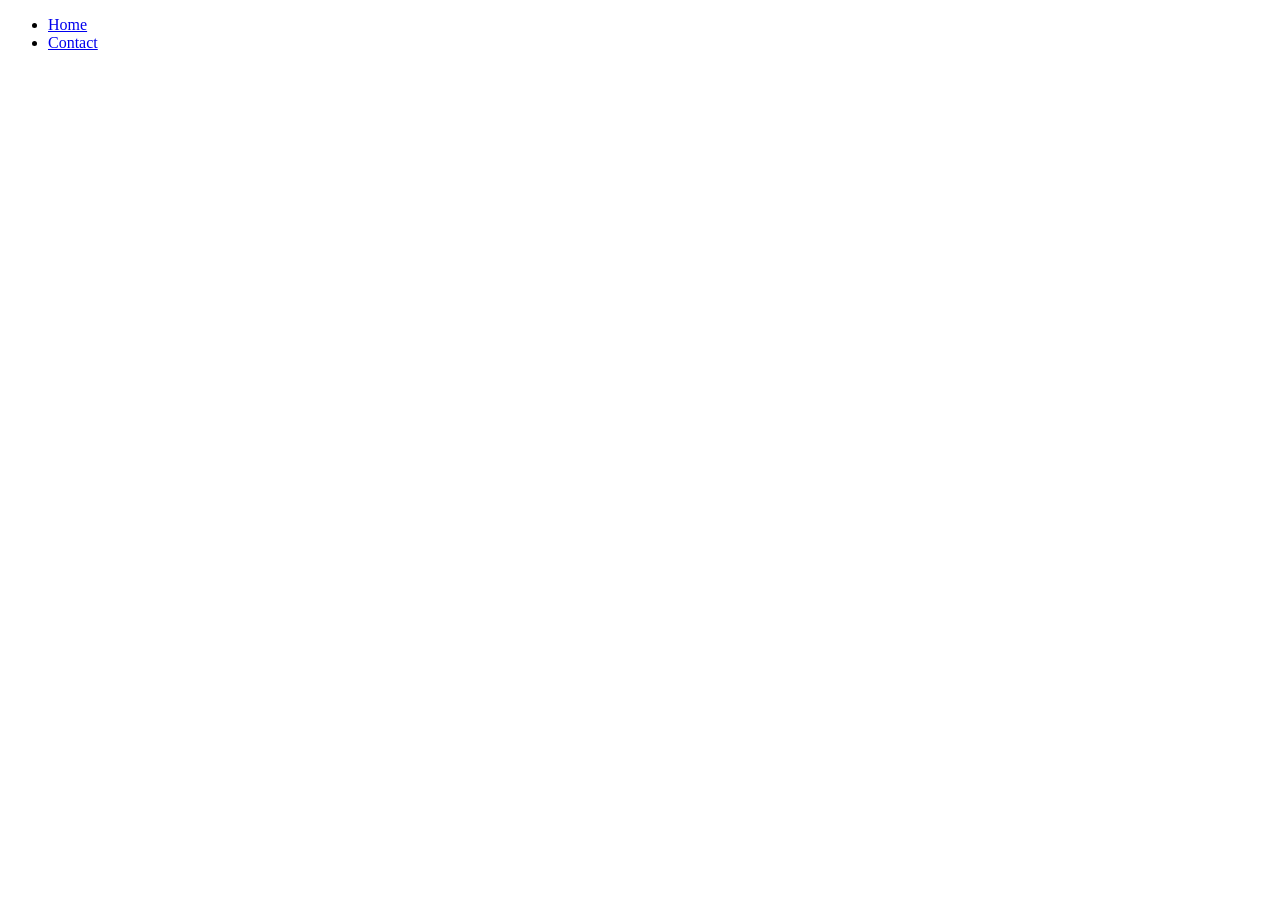
==== Contact.html @ 62c36dca "yo" ====
<!DOCTYPE html>
<html lang="en">
<head>
    <meta charset="UTF-8">
    <meta name="viewport" content="width=device-width, initial-scale=1.0">
    <title>Document</title>
</head>
<body>
    <nav>
        <ul>
            <li><a href="index.html">Home</a></li>
            <li><a href="Contact.html">Contact</a></li>
        </ul>
    </nav>
</body>
</html>
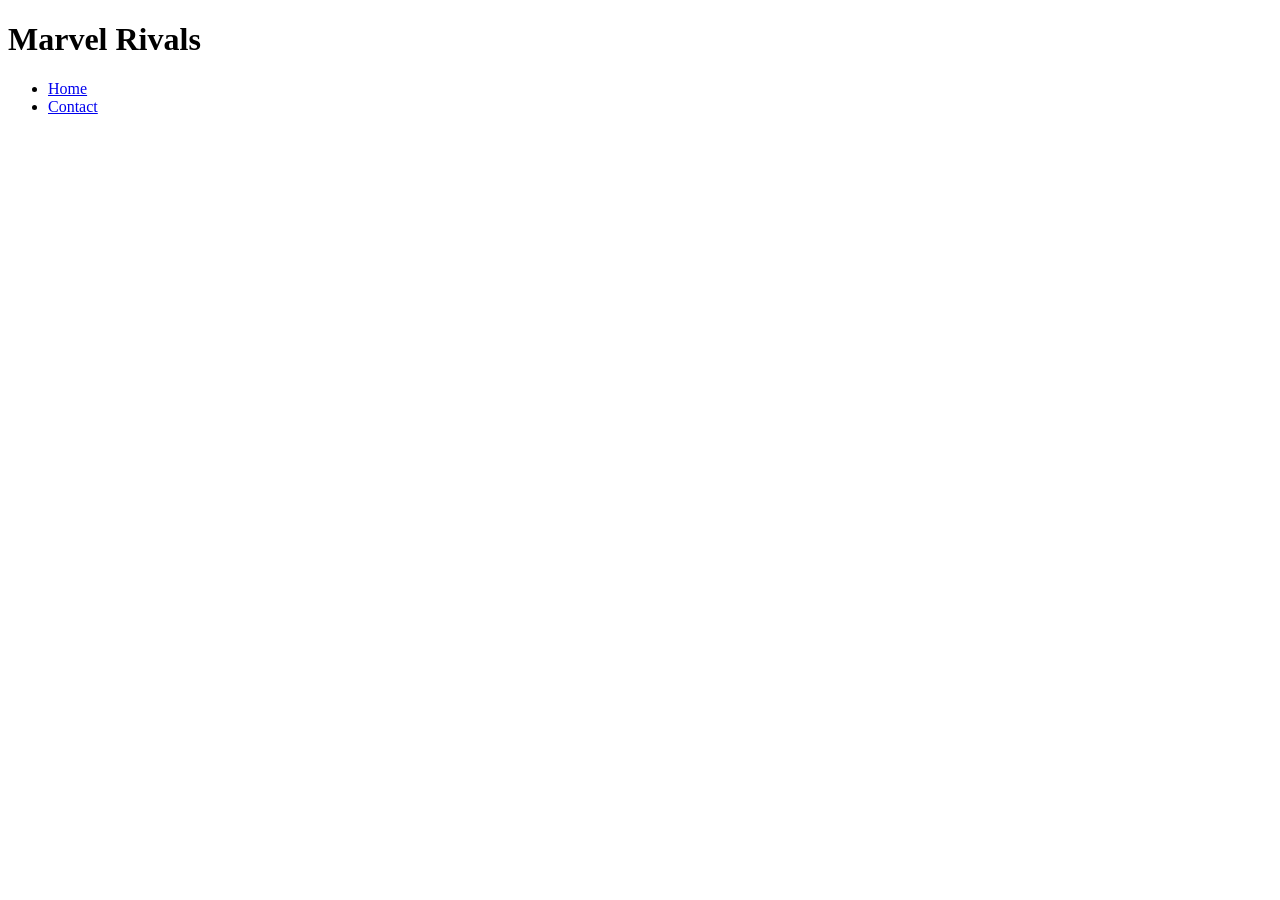
==== commit 9a73fb88: "ddwnd" ====
--- a/Contact.html
+++ b/Contact.html
@@ -6,11 +6,14 @@
     <title>Document</title>
 </head>
 <body>
-    <nav>
-        <ul>
-            <li><a href="index.html">Home</a></li>
-            <li><a href="Contact.html">Contact</a></li>
-        </ul>
-    </nav>
+    <header>
+        <h1>Marvel Rivals</h1>
+        <nav aria-label="Main Navigation">
+            <ul>
+                <li><a href="index.html">Home</a></li>
+                <li><a href="Contact.html">Contact</a></li>
+            </ul>
+        </nav>
+    </header>
 </body>
 </html>
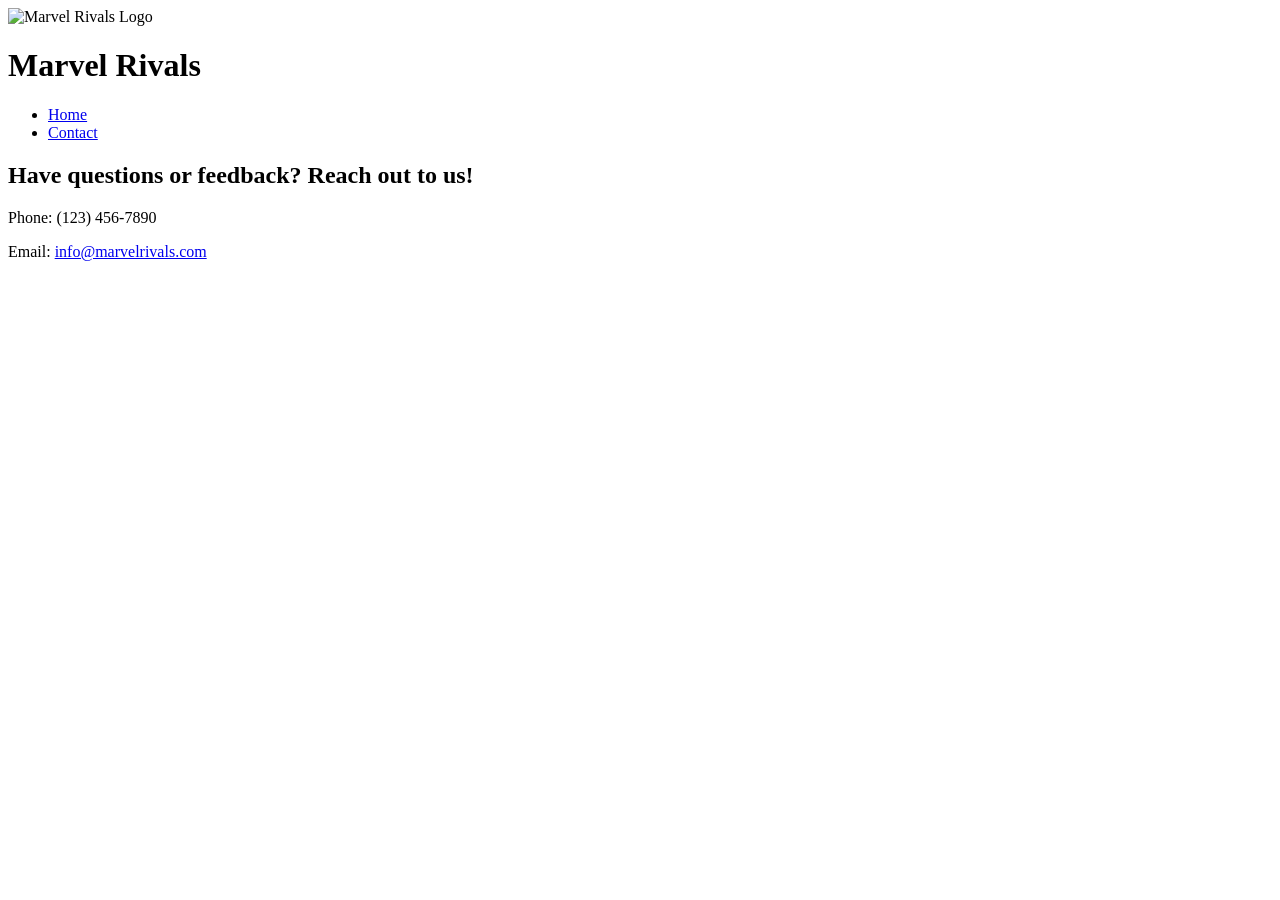
==== commit 089d0fab: "contact" ====
--- a/Contact.html
+++ b/Contact.html
@@ -3,10 +3,12 @@
 <head>
     <meta charset="UTF-8">
     <meta name="viewport" content="width=device-width, initial-scale=1.0">
-    <title>Document</title>
+    <title>Marvel Rivals</title>
+    <link rel="stylesheet" href="style.css">
 </head>
 <body>
     <header>
+        <img src="MarvelRivals.png" alt="Marvel Rivals Logo">
         <h1>Marvel Rivals</h1>
         <nav aria-label="Main Navigation">
             <ul>
@@ -15,5 +17,11 @@
             </ul>
         </nav>
     </header>
+
+    <main>
+        <h2>Have questions or feedback? Reach out to us!</h2>
+        <p>Phone: (123) 456-7890</p>
+        <p>Email: <a href="mailto:info@marvelrivals.com">info@marvelrivals.com</a></p>
+    </main>
 </body>
 </html>
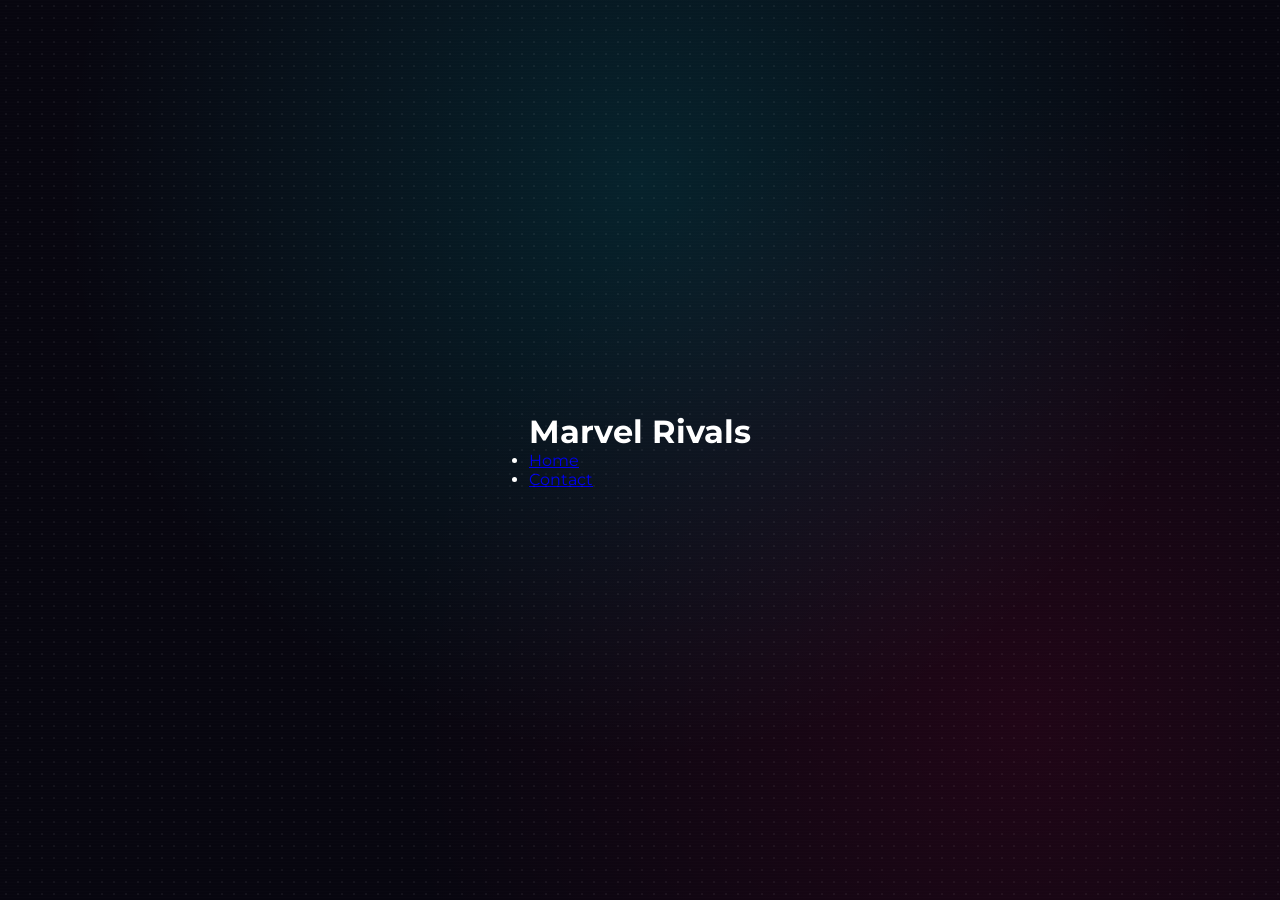
==== commit 63f400f5: "Merge branch 'main' of https://github.com/alexanderabbas/Gruppuppgift-1-" ====
--- a/Contact.html
+++ b/Contact.html
@@ -8,7 +8,6 @@
 </head>
 <body>
     <header>
-        <img src="MarvelRivals.png" alt="Marvel Rivals Logo">
         <h1>Marvel Rivals</h1>
         <nav aria-label="Main Navigation">
             <ul>
@@ -17,11 +16,5 @@
             </ul>
         </nav>
     </header>
-
-    <main>
-        <h2>Have questions or feedback? Reach out to us!</h2>
-        <p>Phone: (123) 456-7890</p>
-        <p>Email: <a href="mailto:info@marvelrivals.com">info@marvelrivals.com</a></p>
-    </main>
 </body>
 </html>
--- a/style.css
+++ b/style.css
@@ -0,0 +1,227 @@
+
+    @import url('https://fonts.googleapis.com/css2?family=Teko:wght@600;700&family=Montserrat:ital,wght@0,400;0,800;1,900&display=swap');
+
+    :root {
+      --bg-dark: #07060f;
+      --panel-bg: rgba(21, 17, 38, 0.85);
+      --rivals-gold: #ffe600;
+      --rivals-cyan: #00f0ff;
+      --rivals-magenta: #ff0055;
+      --text-light: #ffffff;
+      --text-muted: #8d87a5;
+      --border-accent: rgba(255, 230, 0, 0.3);
+      --font-display: 'Teko', sans-serif;
+      --font-body: 'Montserrat', sans-serif;
+    }
+
+    * {box-sizing: border-box;
+      margin: 0;
+      padding: 0;}
+
+    body {
+      background-color: var(--bg-dark);
+      background-image: 
+        radial-gradient(circle at 50% 20%, rgba(0, 240, 255, 0.12) 0%, transparent 60%),
+        radial-gradient(circle at 80% 80%, rgba(255, 0, 85, 0.1) 0%, transparent 50%),
+        repeating-linear-gradient(0deg, transparent, transparent 2px, rgba(255, 255, 255, 0.02) 3px, rgba(255, 255, 255, 0.02) 3px);
+      color: var(--text-light);
+      font-family: var(--font-body);
+      min-height: 100vh;
+      display: flex;
+      justify-content: center;
+      align-items: center;
+      padding: 2rem;
+      overflow-x: hidden;
+    }
+
+    /* Comic Halftone Overlay Effect */
+    body::before {
+      content: "";
+      position: fixed;
+      inset: 0;
+      background-image: radial-gradient(rgba(255, 255, 255, 0.05) 1px, transparent 0);
+      background-size: 12px 12px;
+      pointer-events: none;
+      z-index: 0;
+    }
+
+    .container {
+      position: relative;
+      z-index: 1;
+      width: 100%;
+      max-width: 1100px;
+    }
+
+    /* Header Nav */
+    .navbar {
+      display: flex;
+      justify-content: space-between;
+      align-items: center;
+      margin-bottom: 3rem;
+      border-bottom: 2px solid rgba(255, 255, 255, 0.1);
+      padding-bottom: 1rem;
+    }
+
+    .logo {
+      font-family: var(--font-display);
+      font-size: 2.8rem;
+      font-weight: 700;
+      text-transform: uppercase;
+      letter-spacing: 2px;
+      color: #fff;
+      text-shadow: -3px 3px 0px var(--rivals-magenta), 3px -3px 0px var(--rivals-cyan);
+      transform: skew(-8deg);
+    }
+
+    .logo span {
+      color: var(--rivals-gold);
+    }
+
+    /* Hero Banner */
+    .hero-banner {
+      background: var(--panel-bg);
+      border: 1px solid var(--border-accent);
+      padding: 3rem;
+      position: relative;
+      backdrop-filter: blur(10px);
+      clip-path: polygon(25px 0, 100% 0, 100% calc(100% - 25px), calc(100% - 25px) 100%, 0 100%, 0 25px);
+      box-shadow: 0 10px 30px rgba(0,0,0,0.5);
+    }
+
+    .hero-banner::after {
+      content: "";
+      position: absolute;
+      top: 0;
+      right: 0;
+      width: 120px;
+      height: 4px;
+      background: var(--rivals-gold);
+      box-shadow: 0 0 10px var(--rivals-gold);
+    }
+
+    .tagline {
+      font-family: var(--font-display);
+      font-size: 1.6rem;
+      color: var(--rivals-cyan);
+      letter-spacing: 3px;
+      text-transform: uppercase;
+    }
+
+    .main-title {
+      font-family: var(--font-display);
+      font-size: 5rem;
+      line-height: 0.9;
+      text-transform: uppercase;
+      font-weight: 700;
+      letter-spacing: 2px;
+      margin: 0.5rem 0 1.5rem 0;
+      transform: skew(-5deg);
+      background: linear-gradient(180deg, #ffffff 40%, var(--rivals-gold) 100%);
+      -webkit-background-clip: text;
+      -webkit-text-fill-color: transparent;
+      filter: drop-shadow(4px 4px 0px rgba(0,0,0,0.8));
+    }
+
+    .description {
+      font-size: 1rem;
+      color: var(--text-muted);
+      max-width: 600px;
+      line-height: 1.6;
+      margin-bottom: 2.5rem;
+      font-weight: 400;
+    }
+
+    /* Action Buttons */
+    .cta-group {
+      display: flex;
+      gap: 1.5rem;
+      align-items: center;
+    }
+
+    .btn-primary {
+      position: relative;
+      background: var(--rivals-gold);
+      color: #000;
+      font-family: var(--font-display);
+      font-size: 1.8rem;
+      font-weight: 700;
+      text-transform: uppercase;
+      padding: 0.8rem 2.5rem;
+      border: none;
+      cursor: pointer;
+      letter-spacing: 2px;
+      transform: skew(-10deg);
+      transition: all 0.2s ease;
+      clip-path: polygon(12px 0, 100% 0, 100% calc(100% - 12px), calc(100% - 12px) 100%, 0 100%, 0 12px);
+    }
+
+    .btn-primary:hover {
+      background: #ffffff;
+      box-shadow: 0 0 20px var(--rivals-gold);
+      transform: skew(-10deg) scale(1.05);
+    }
+
+    .btn-secondary {
+      background: transparent;
+      color: var(--text-light);
+      font-family: var(--font-display);
+      font-size: 1.8rem;
+      text-transform: uppercase;
+      padding: 0.8rem 2.5rem;
+      border: 2px solid var(--rivals-cyan);
+      cursor: pointer;
+      letter-spacing: 2px;
+      transform: skew(-10deg);
+      transition: all 0.2s ease;
+      clip-path: polygon(12px 0, 100% 0, 100% calc(100% - 12px), calc(100% - 12px) 100%, 0 100%, 0 12px);
+    }
+
+    .btn-secondary:hover {
+      background: var(--rivals-cyan);
+      color: #000;
+      box-shadow: 0 0 20px var(--rivals-cyan);
+    }
+
+    /* Character Selection Grid Showcase */
+    .grid {
+      display: grid;
+      grid-template-columns: repeat(auto-fit, minmax(280px, 1fr));
+      gap: 1.5rem;
+      margin-top: 3rem;
+    }
+
+    .card {
+      background: rgba(15, 12, 28, 0.9);
+      border: 1px solid rgba(255, 255, 255, 0.1);
+      padding: 1.5rem;
+      position: relative;
+      transition: all 0.3s ease;
+      clip-path: polygon(15px 0, 100% 0, 100% calc(100% - 15px), calc(100% - 15px) 100%, 0 100%, 0 15px);
+    }
+
+    .card:hover {
+      border-color: var(--rivals-magenta);
+      transform: translateY(-5px);
+      box-shadow: 0 10px 25px rgba(255, 0, 85, 0.2);
+    }
+
+    .card-role {
+      font-family: var(--font-display);
+      font-size: 1.2rem;
+      color: var(--rivals-gold);
+      letter-spacing: 1px;
+    }
+
+    .card-title {
+      font-family: var(--font-display);
+      font-size: 2.2rem;
+      text-transform: uppercase;
+      margin: 0.2rem 0;
+    }
+
+    .card-desc {
+      font-size: 0.85rem;
+      color: var(--text-muted);
+      line-height: 1.4;
+    }
+ 
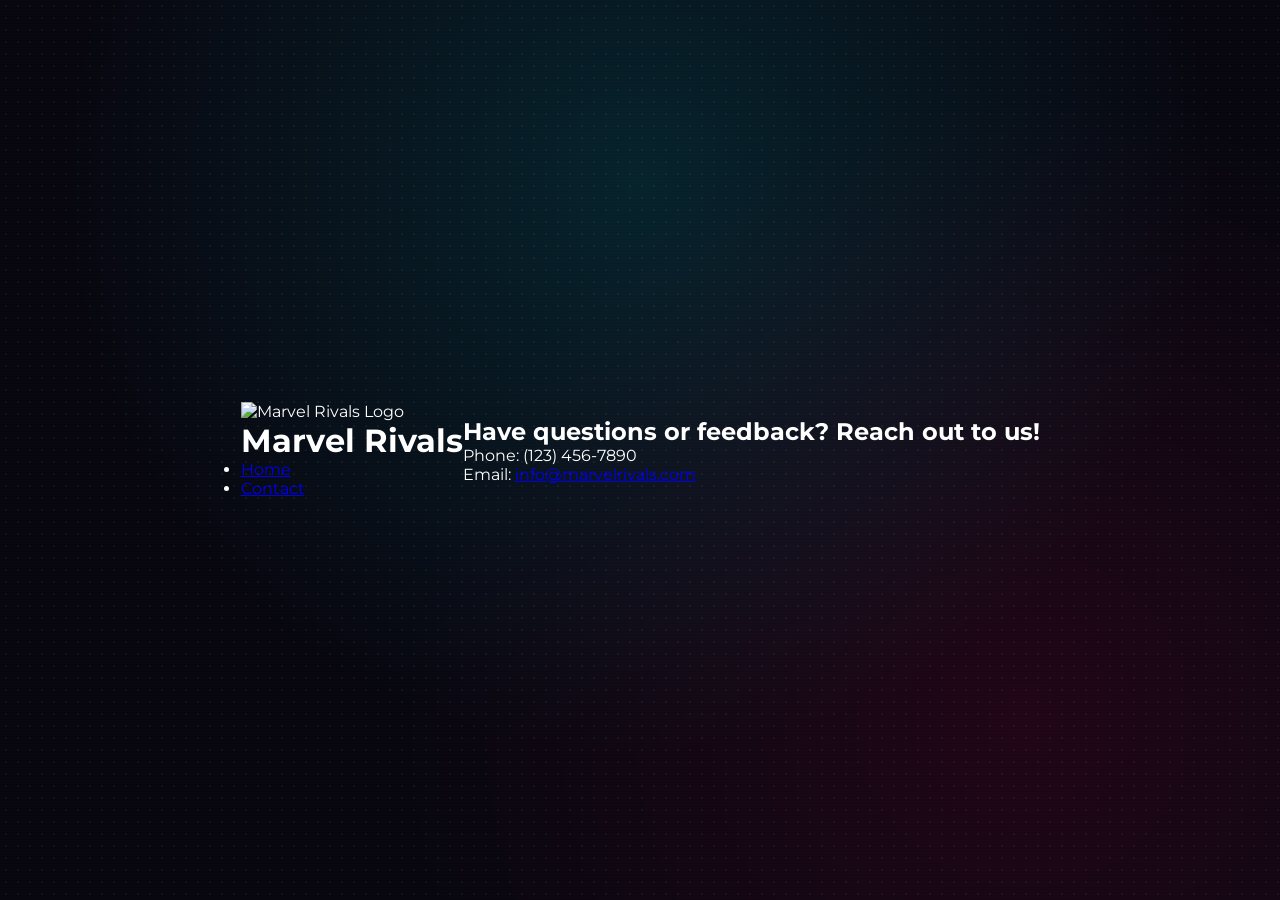
==== commit 0927668d: "Merge branch 'main' of https://github.com/alexanderabbas/Gruppuppgift-1-" ====
--- a/Contact.html
+++ b/Contact.html
@@ -8,6 +8,7 @@
 </head>
 <body>
     <header>
+        <img src="MarvelRivals.png" alt="Marvel Rivals Logo">
         <h1>Marvel Rivals</h1>
         <nav aria-label="Main Navigation">
             <ul>
@@ -16,5 +17,11 @@
             </ul>
         </nav>
     </header>
+
+    <main>
+        <h2>Have questions or feedback? Reach out to us!</h2>
+        <p>Phone: (123) 456-7890</p>
+        <p>Email: <a href="mailto:info@marvelrivals.com">info@marvelrivals.com</a></p>
+    </main>
 </body>
 </html>
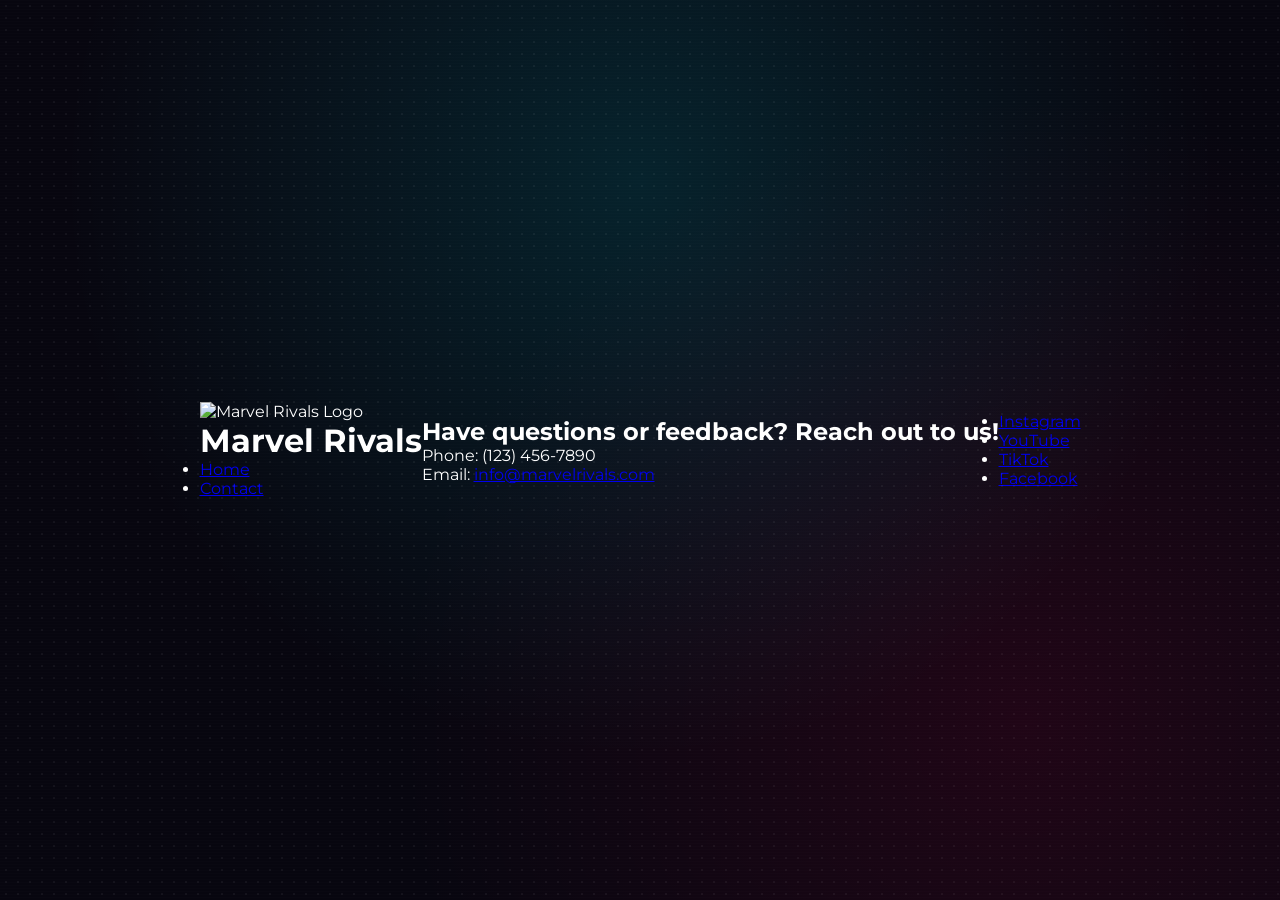
==== commit d9e074fa: "Update Contact.html" ====
--- a/Contact.html
+++ b/Contact.html
@@ -24,4 +24,14 @@
         <p>Email: <a href="mailto:info@marvelrivals.com">info@marvelrivals.com</a></p>
     </main>
 </body>
+<footer>
+    <nav aria-label="Social media">
+        <ul>
+            <li><a href="https://www.instagram.com/MarvelRivals" target="_blank">Instagram</a></li>
+            <li><a href="https://www.youtube.com/MarvelRivals" target="_blank">YouTube</a></li>
+            <li><a href="https://www.tiktok.com/@marvelrivals" target="_blank">TikTok</a></li>
+            <li><a href="https://www.facebook.com/MarvelRivals" target="_blank">Facebook</a></li>
+        </ul>
+    </nav>
+</footer>
 </html>
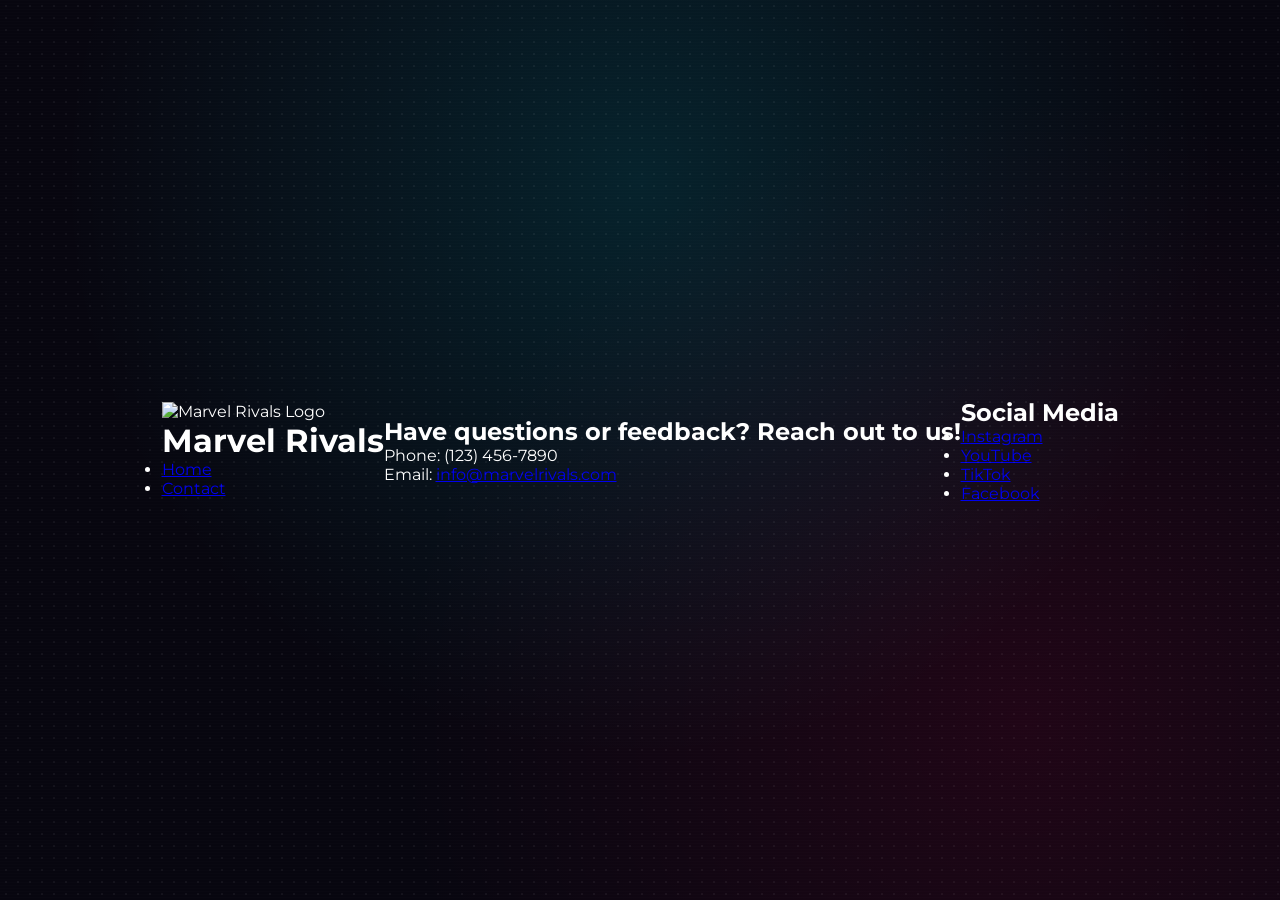
==== commit 891cc373: "jd" ====
--- a/Contact.html
+++ b/Contact.html
@@ -25,7 +25,7 @@
     </main>
 </body>
 <footer>
-    <nav aria-label="Social media">
+    <nav aria-label="Social media"><h2>Social Media</h2>
         <ul>
             <li><a href="https://www.instagram.com/MarvelRivals" target="_blank">Instagram</a></li>
             <li><a href="https://www.youtube.com/MarvelRivals" target="_blank">YouTube</a></li>
